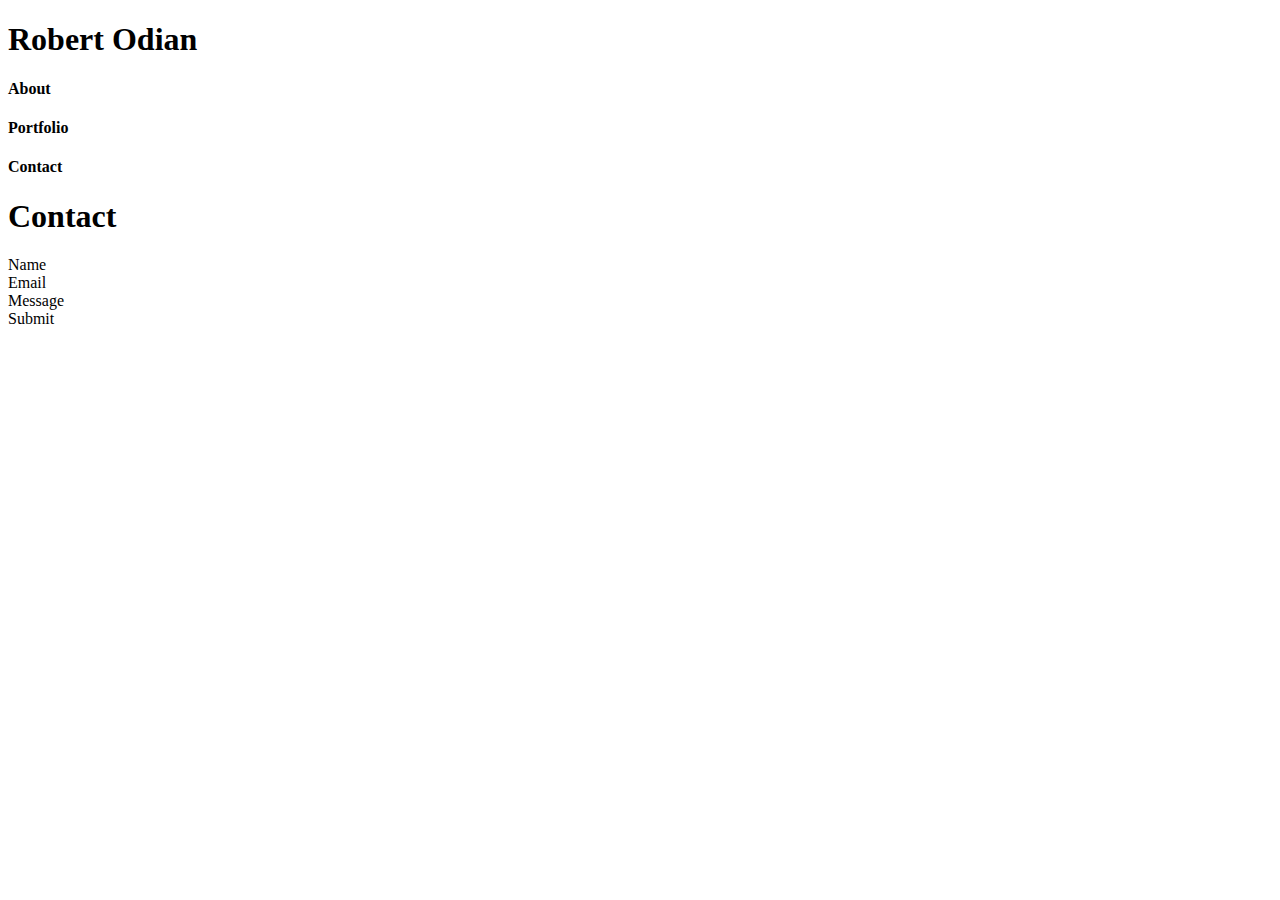
==== contact.html @ f1105c5f "linked stylesheet" ====
<!DOCTYPE html>
<html lang="en">
<head>
    <meta charset="UTF-8">
    <meta name="viewport" content="width=device-width, initial-scale=1.0">
    <meta http-equiv="X-UA-Compatible" content="ie=edge">
    <title>Robert Odian Contact</title>
    <link href="assets/css/" rel="stylesheet" type="text/css">
</head>

<body>
    <section>
        <h1>Robert Odian</h1>
    </section> 

    <section>
         <h4>About</h4>
         <h4>Portfolio</h4>
         <h4>Contact</h4>
    </section>

    <section>
        <h1>Contact</h1>
            <div>
        <p1>Name</p1>
            <div>    
        <p2>Email</p2>
            <div>
        <p3>Message</p3>
            <div>
        <p4>Submit</p4>
            <div>
    </section>

<body>
    
</body>
</html>
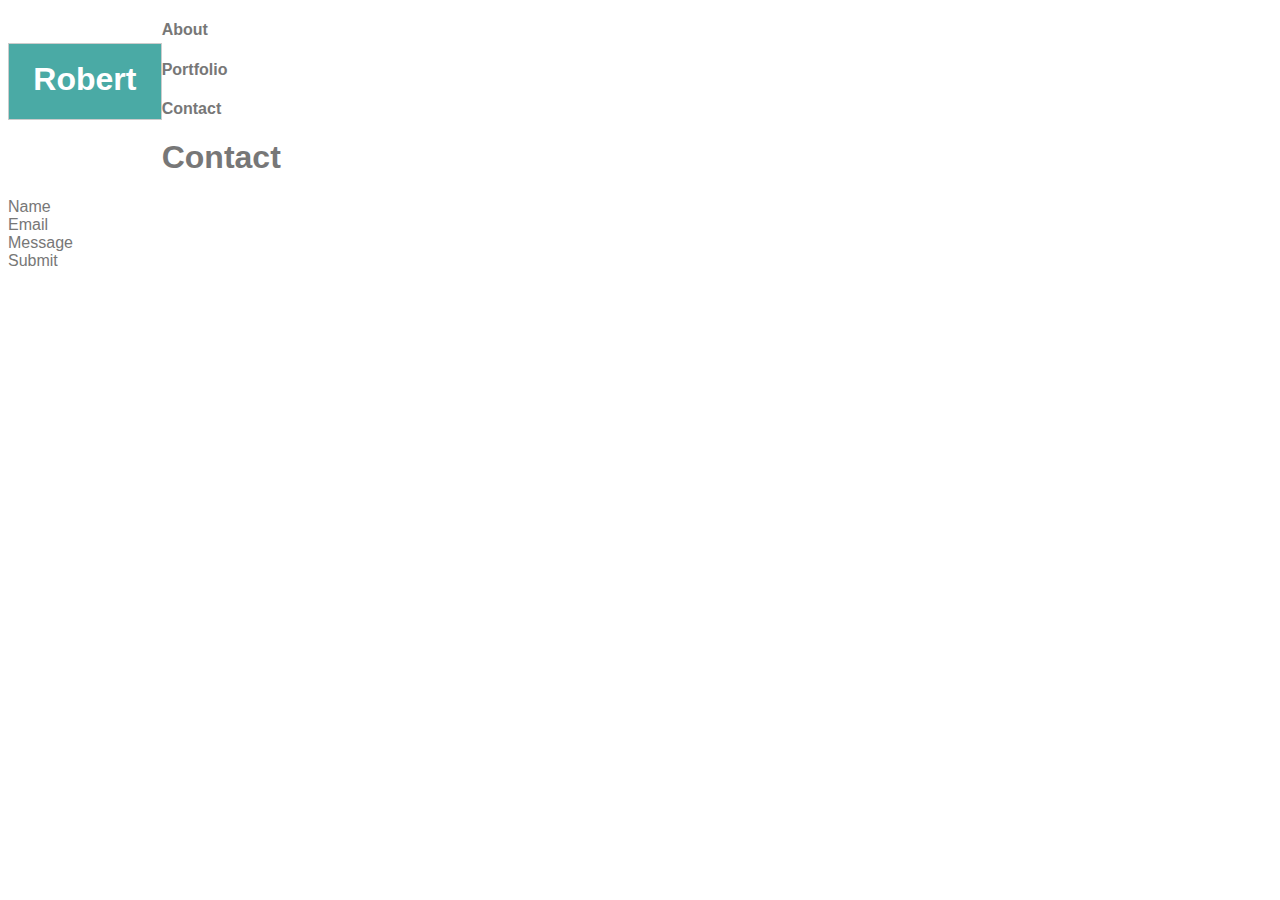
==== commit 8d370165: "name in teal" ====
--- a/contact.html
+++ b/contact.html
@@ -5,12 +5,12 @@
     <meta name="viewport" content="width=device-width, initial-scale=1.0">
     <meta http-equiv="X-UA-Compatible" content="ie=edge">
     <title>Robert Odian Contact</title>
-    <link href="assets/css/" rel="stylesheet" type="text/css">
+    <link href="assets\css\style.css" rel="stylesheet" type="text/css">
 </head>
 
-<body>
+<body class="body">
     <section>
-        <h1>Robert Odian</h1>
+        <h1 class="h1box">Robert Odian</h1>
     </section> 
 
     <section>
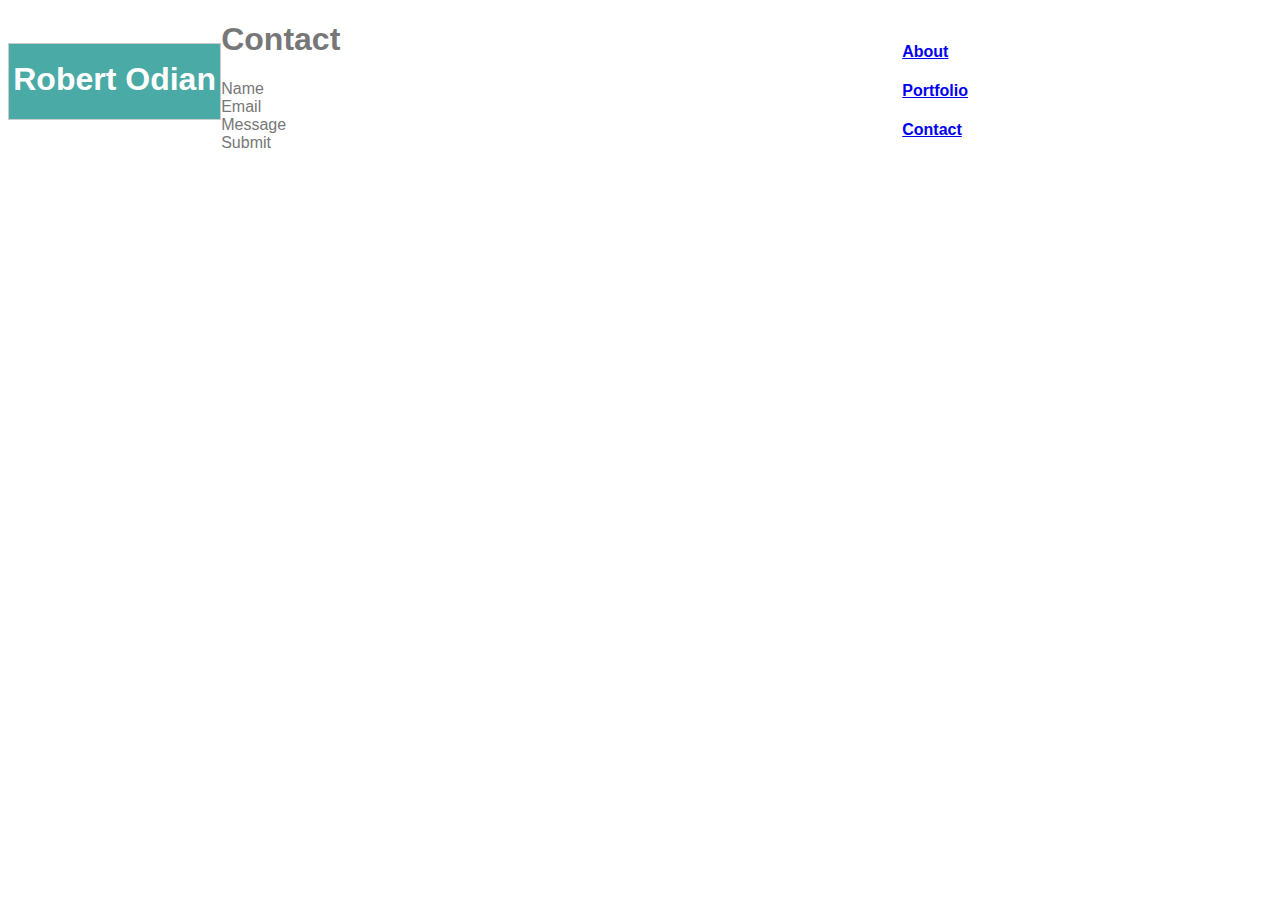
==== commit fe46f8d4: "added pic links some css" ====
--- a/contact.html
+++ b/contact.html
@@ -13,10 +13,10 @@
         <h1 class="h1box">Robert Odian</h1>
     </section> 
 
-    <section>
-         <h4>About</h4>
-         <h4>Portfolio</h4>
-         <h4>Contact</h4>
+    <section class="apc">
+        <h4><a href="index.html">About</a></h4>
+        <h4><a href="portfolio.html">Portfolio</a></h4>
+        <h4><a href="#">Contact</a></h4>
     </section>
 
     <section>
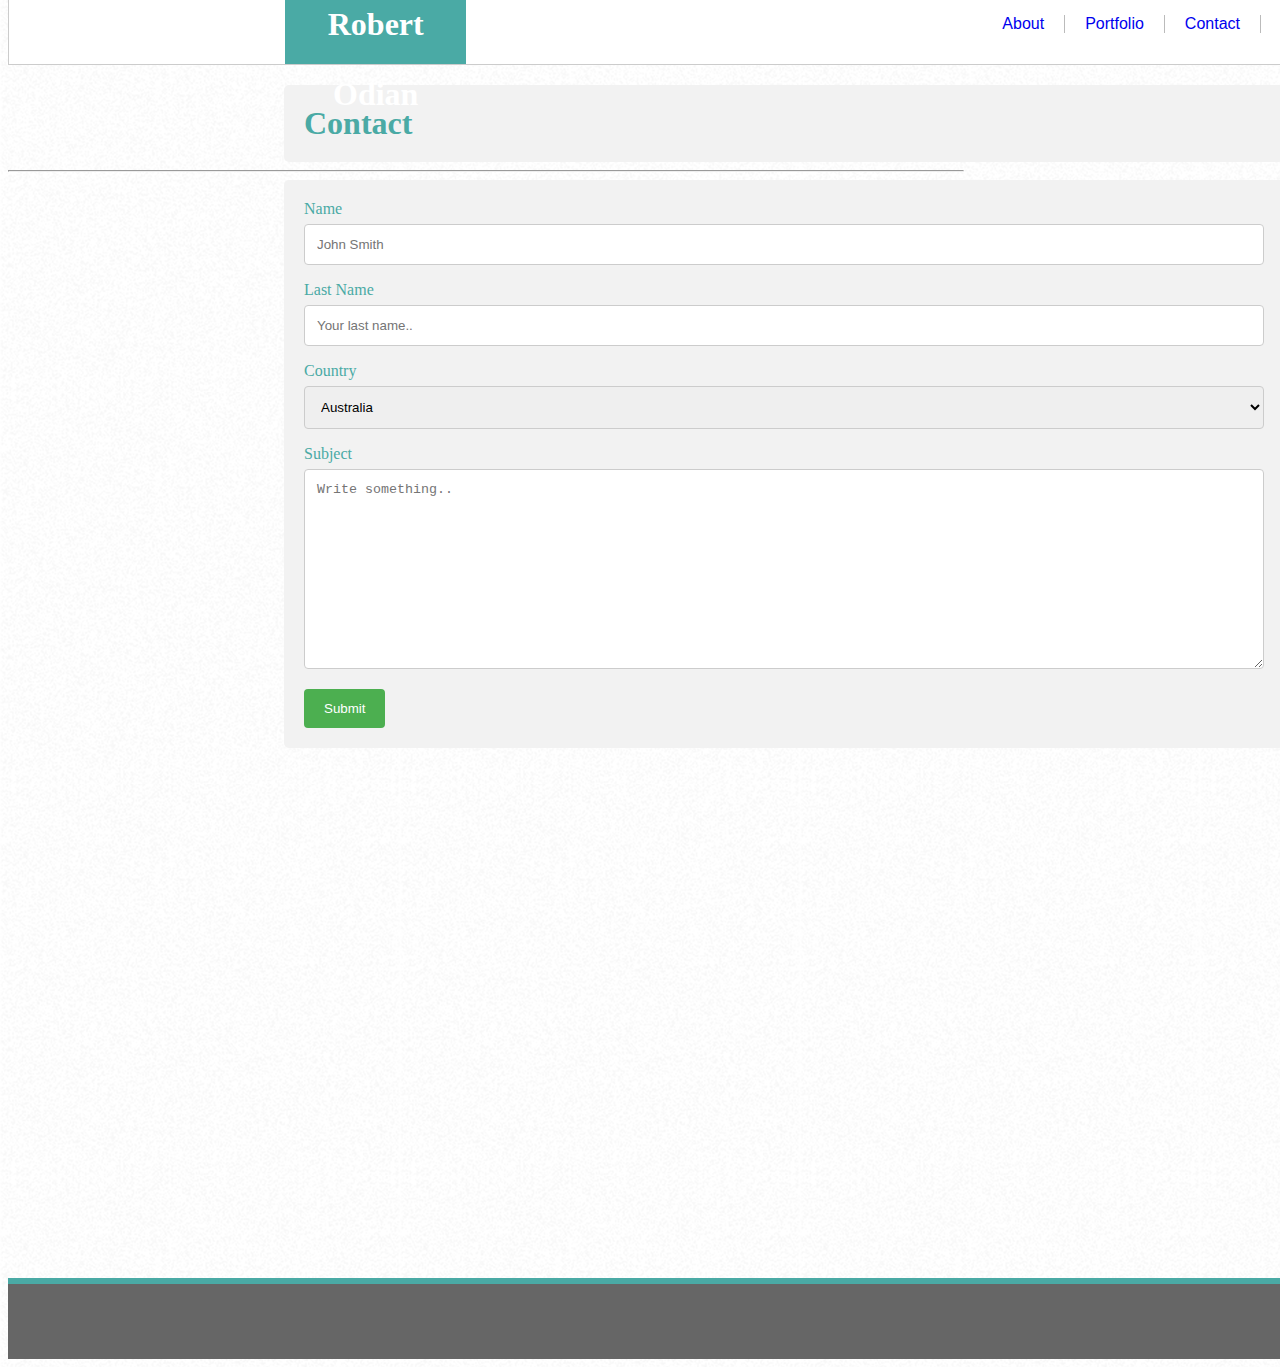
==== commit b3f6b849: "contact page info" ====
--- a/contact.html
+++ b/contact.html
@@ -8,29 +8,59 @@
     <link href="assets\css\style.css" rel="stylesheet" type="text/css">
 </head>
 
-<body class="body">
+<header>
+    <div class="header">
+     <section>
+         <h1 class="h1box">Robert Odian</h1>
+         <div>
+             <ul class="ul">
+                 <li><a href="contact.html">Contact</a></li>
+                 <li><a href="portfolio.html">Portfolio</a></li>
+                 <li><a href="#">About</a></li>
+             </ul>
+     </section>
+ </header>
+
+
+<body>
     <section>
-        <h1 class="h1box">Robert Odian</h1>
-    </section> 
+        <h1 class="container">Contact</h1>
+     
+     <section><hr>
+        <div class="container">
+            <form action="action_page.php">
+          
+              <label for="fname">Name</label>
+              <input type="text" id="fname" name="firstname" placeholder="John Smith">
+          
+              <label for="lname">Last Name</label>
+              <input type="text" id="lname" name="lastname" placeholder="Your last name..">
+          
+              <label for="country">Country</label>
+              <select id="country" name="country">
+                <option value="australia">Australia</option>
+                <option value="canada">Canada</option>
+                <option value="usa">USA</option>
+              </select>
+          
+              <label for="subject">Subject</label>
+              <textarea id="subject" name="subject" placeholder="Write something.." style="height:200px"></textarea>
+          
+              <input type="submit" value="Submit">
+          
+            </form>
+          </div>
+     </section>
+     
+     </section>
+  
+        <div>
+     <hr class="tealline"> 
 
-    <section class="apc">
-        <h4><a href="index.html">About</a></h4>
-        <h4><a href="portfolio.html">Portfolio</a></h4>
-        <h4><a href="#">Contact</a></h4>
-    </section>
-
-    <section>
-        <h1>Contact</h1>
-            <div>
-        <p1>Name</p1>
-            <div>    
-        <p2>Email</p2>
-            <div>
-        <p3>Message</p3>
-            <div>
-        <p4>Submit</p4>
-            <div>
-    </section>
+<footer class="footer">
+        
+</footer>   
+         </div>
 
 <body>
     
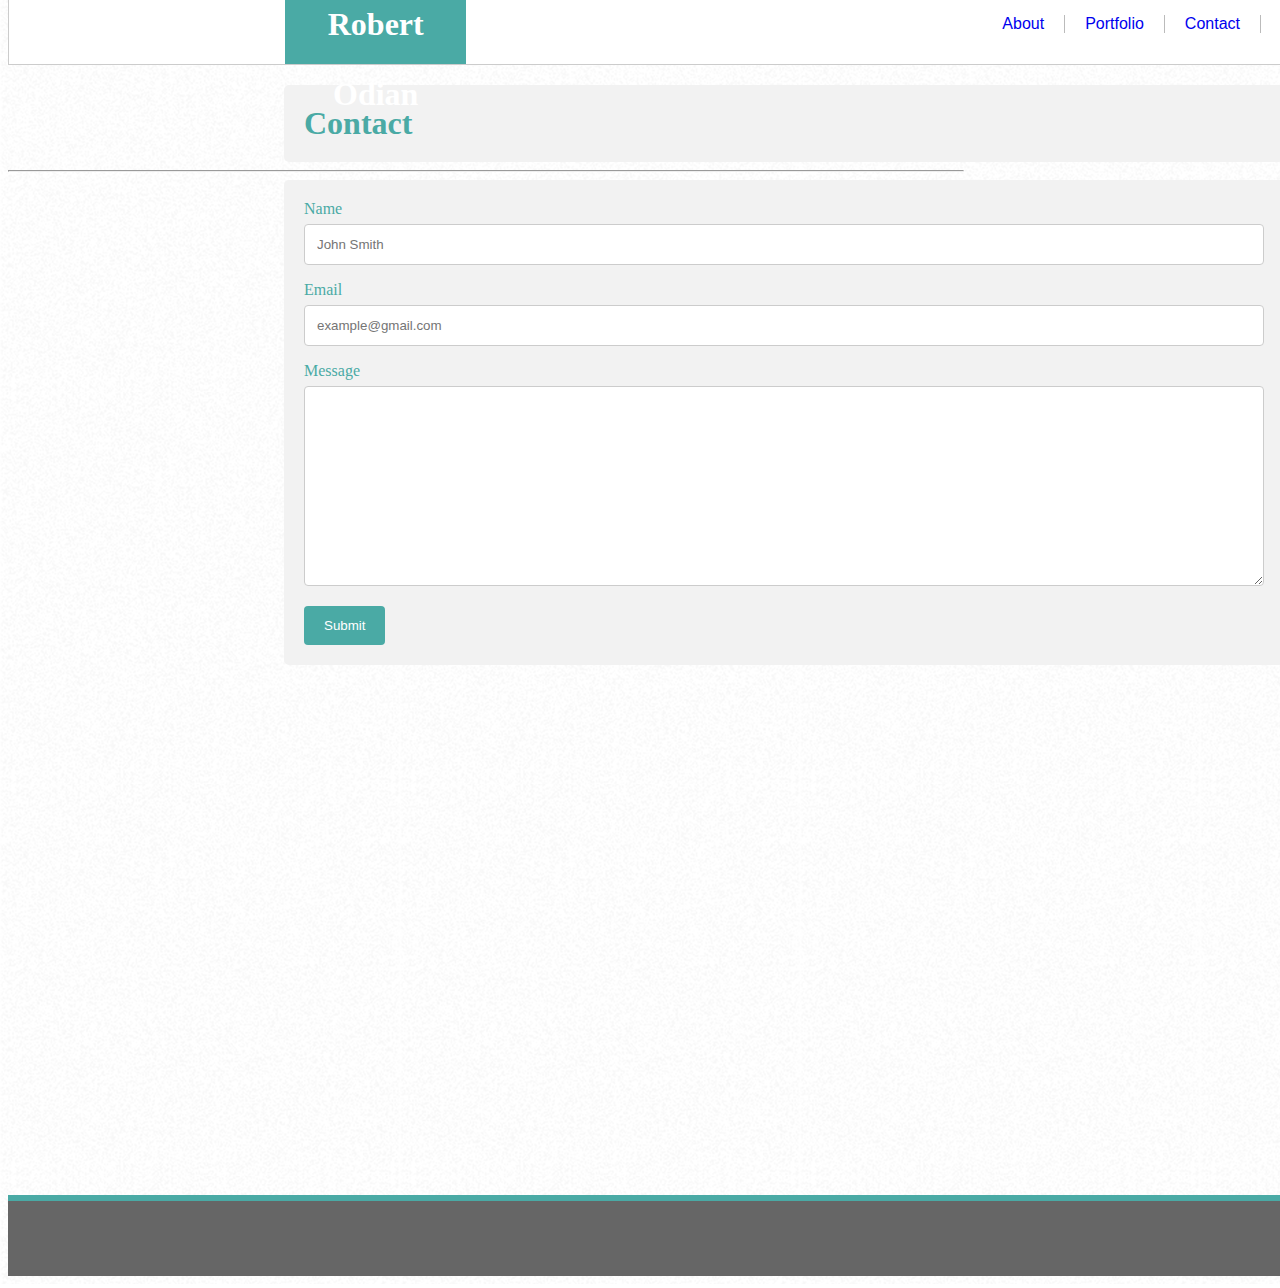
==== commit d6fa271b: "more contact form" ====
--- a/contact.html
+++ b/contact.html
@@ -24,27 +24,20 @@
 
 <body>
     <section>
-        <h1 class="container">Contact</h1>
+       <h1 class="container">Contact</h1>
      
-     <section><hr>
+    <section><hr>
         <div class="container">
             <form action="action_page.php">
           
               <label for="fname">Name</label>
               <input type="text" id="fname" name="firstname" placeholder="John Smith">
           
-              <label for="lname">Last Name</label>
-              <input type="text" id="lname" name="lastname" placeholder="Your last name..">
+              <label for="lname">Email</label>
+              <input type="text" id="lname" name="lastname" placeholder="example@gmail.com">
           
-              <label for="country">Country</label>
-              <select id="country" name="country">
-                <option value="australia">Australia</option>
-                <option value="canada">Canada</option>
-                <option value="usa">USA</option>
-              </select>
-          
-              <label for="subject">Subject</label>
-              <textarea id="subject" name="subject" placeholder="Write something.." style="height:200px"></textarea>
+              <label for="subject">Message</label>
+              <textarea id="subject" name="subject"  style="height:200px"></textarea>
           
               <input type="submit" value="Submit">
           
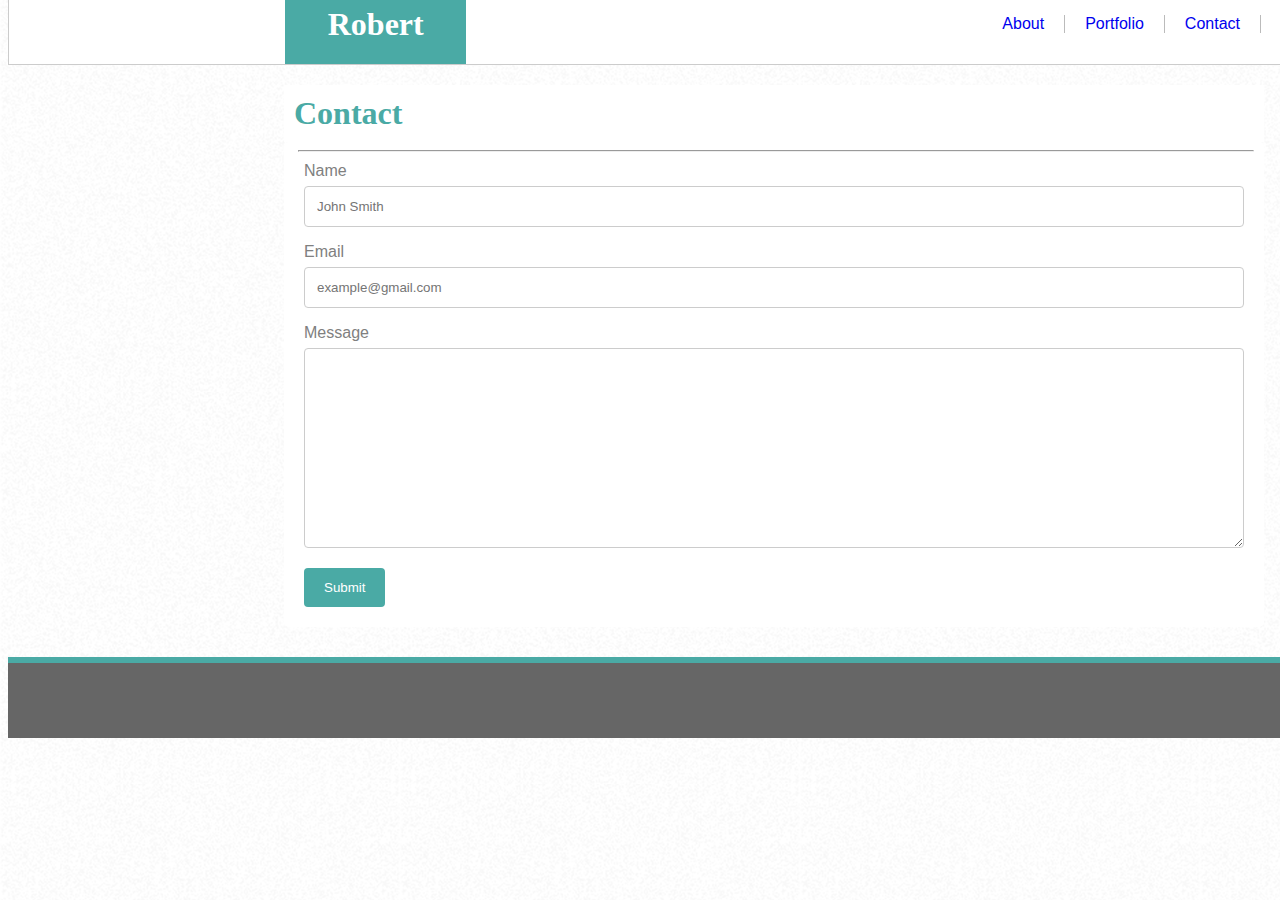
==== commit 34e4d9c6: "contact complete" ====
--- a/contact.html
+++ b/contact.html
@@ -24,10 +24,8 @@
 
 <body>
     <section>
-       <h1 class="container">Contact</h1>
-     
-    <section><hr>
-        <div class="container">
+       <h1 class="container">Contact</h1><hr class="hr2">
+        <section class="container2">
             <form action="action_page.php">
           
               <label for="fname">Name</label>
@@ -42,9 +40,7 @@
               <input type="submit" value="Submit">
           
             </form>
-          </div>
-     </section>
-     
+        </section>
      </section>
   
         <div>
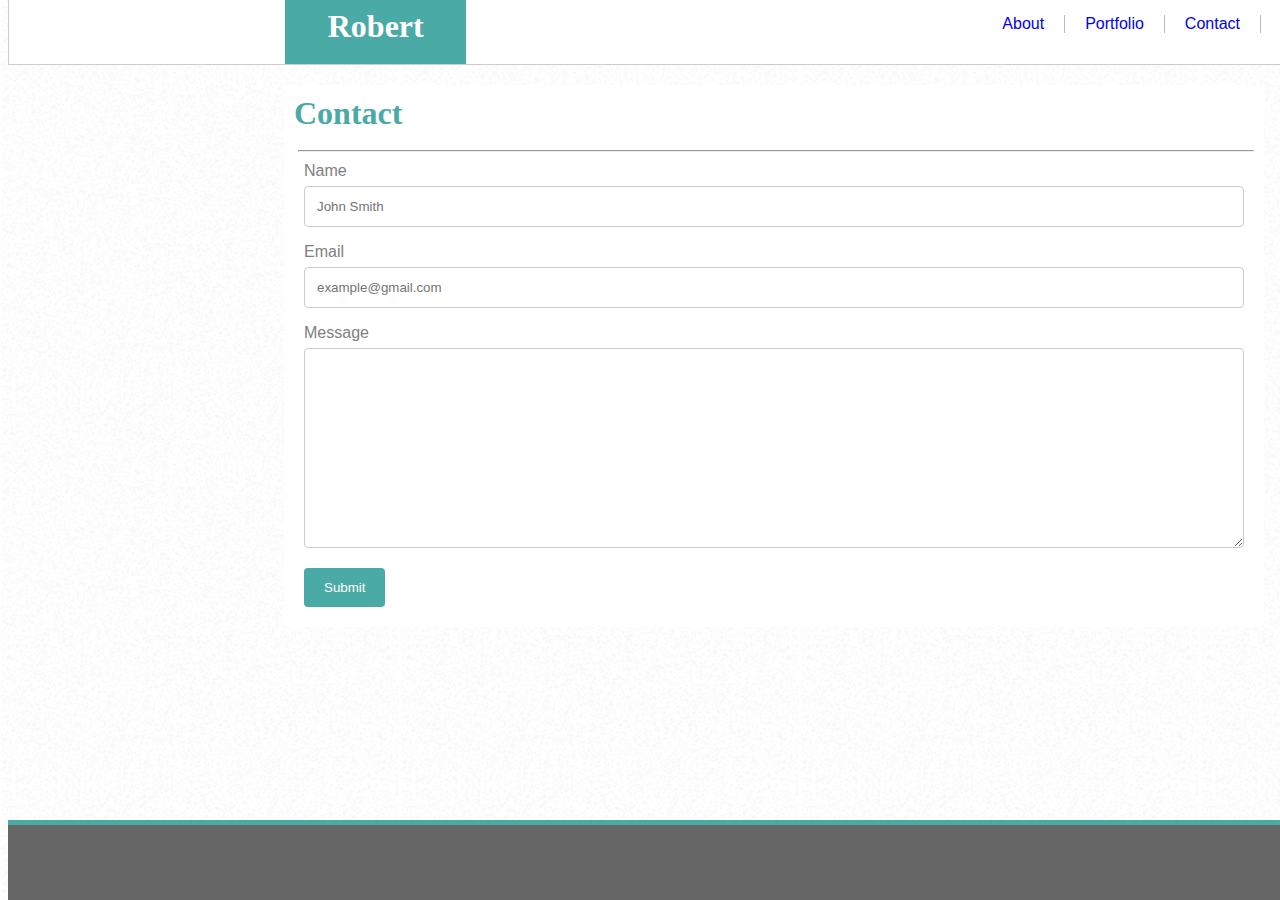
==== commit 82d8e1df: "solutions added" ====
--- a/contact.html
+++ b/contact.html
@@ -14,9 +14,9 @@
          <h1 class="h1box">Robert Odian</h1>
          <div>
              <ul class="ul">
-                 <li><a href="contact.html">Contact</a></li>
+                 <li><a href="#">Contact</a></li>
                  <li><a href="portfolio.html">Portfolio</a></li>
-                 <li><a href="#">About</a></li>
+                 <li><a href="index.html">About</a></li>
              </ul>
      </section>
  </header>
@@ -44,7 +44,7 @@
      </section>
   
         <div>
-     <hr class="tealline"> 
+      
 
 <footer class="footer">
         
